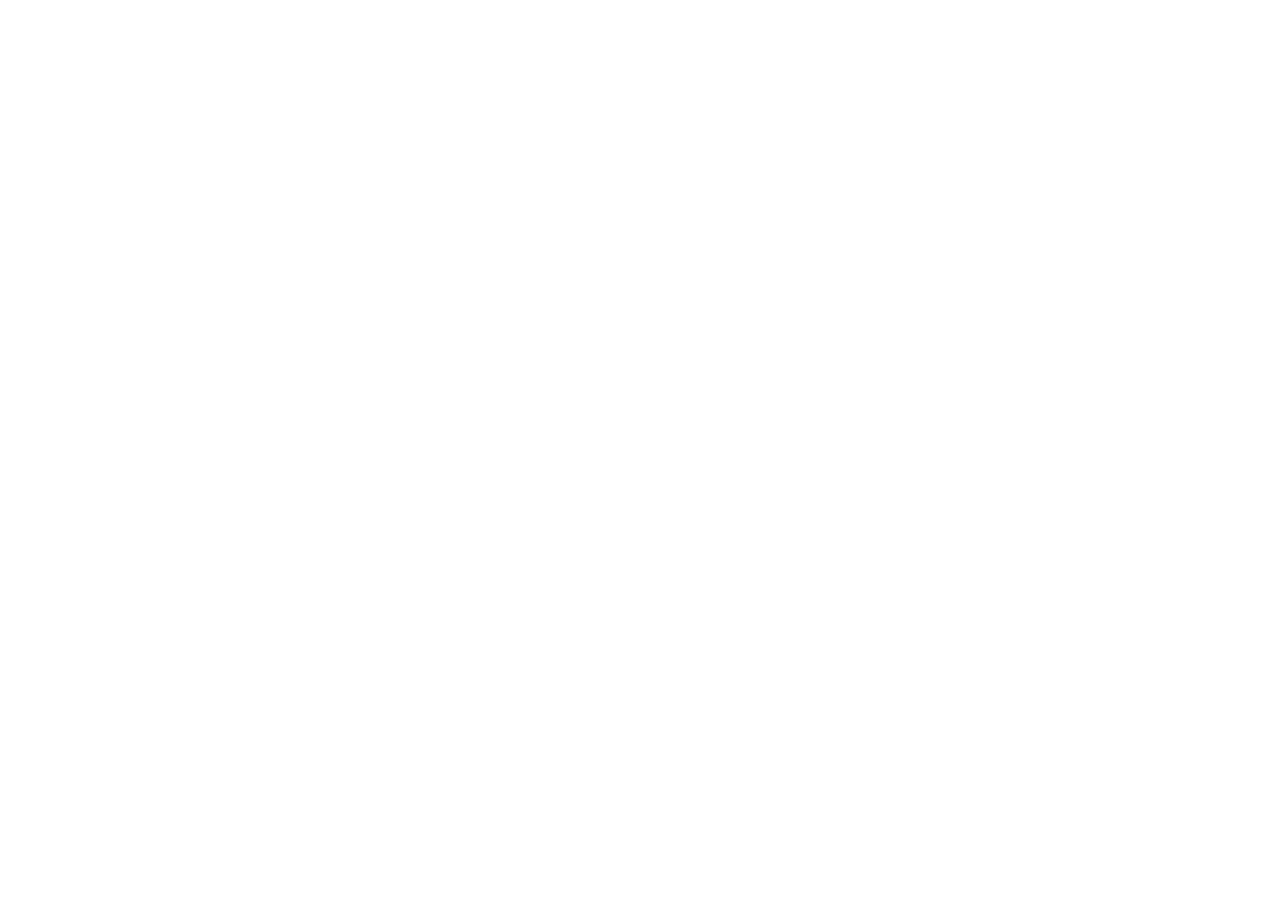
==== dia1/index.html @ 273aaa03 "corrige caminho do arquivo main.js" ====
<!DOCTYPE html>
<html lang="en">
  <head>
    <meta charset="UTF-8" />
    <link rel="icon" type="image/svg+xml" href="favicon.svg" />
    <meta name="viewport" content="width=device-width, initial-scale=1.0" />
    <title>Vite App</title>
  </head>
  <body>
    <div data-js="app" class="app"></div>
    <script src="src/main.js"></script>
  </body>
</html>
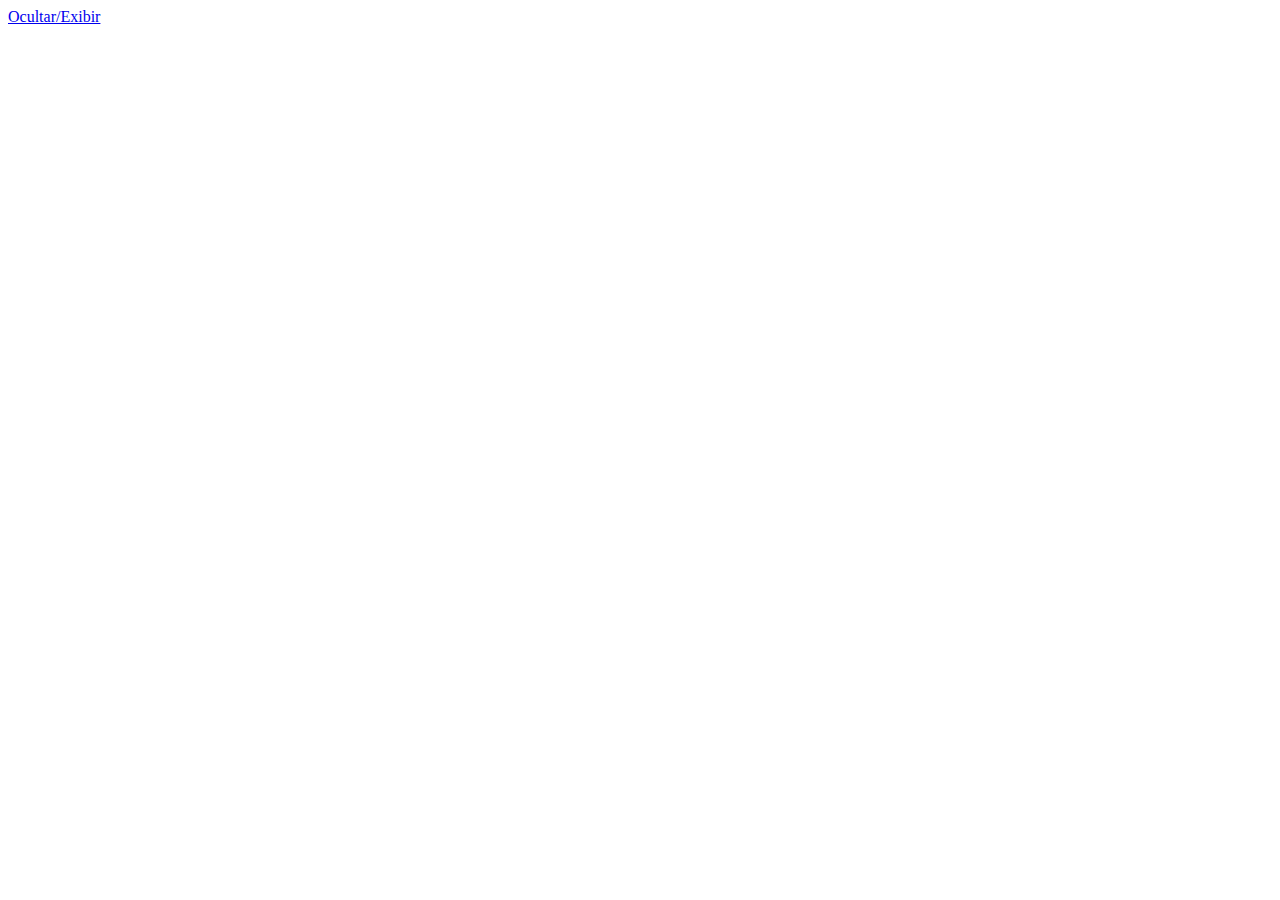
==== commit a5555f83: "criação de link para ocultar/exibir a app" ====
--- a/dia1/index.html
+++ b/dia1/index.html
@@ -7,7 +7,8 @@
     <title>Vite App</title>
   </head>
   <body>
-    <div data-js="app" class="app"></div>
-    <script src="src/main.js"></script>
+    <div data-el="app" class="app"></div>
+    <a data-el="link" href="#">Ocultar/Exibir</a>
+    <script type="module" src="src/main.js"></script>
   </body>
 </html>
